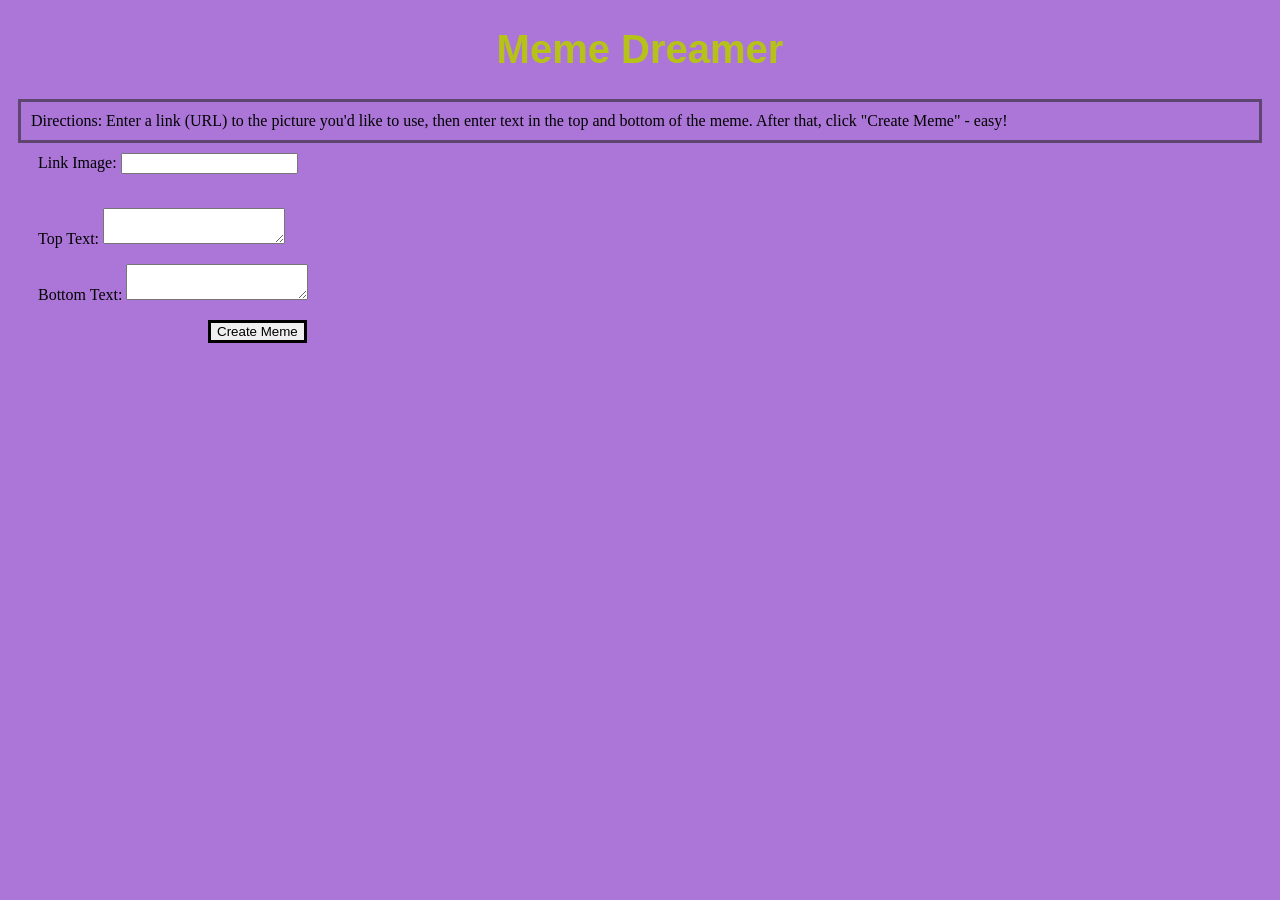
==== meme-generator2/index.html @ 6417b622 "Add files via upload added index.html, app.css, and app.js files" ====
<!DOCTYPE html>
<html lang="en">
  <head>
    <meta charset="UTF-8" />
    <title>Meme Generator</title>
    <link rel="stylesheet" href="app.css" />
  </head>
  <body class="body">
    <h1 id="title"><strong>Meme Dreamer</strong></h1>

    <p id="directions">
      <bold>Directions: </bold>Enter a link (URL) to the picture you'd like to
      use, then enter text in the top and bottom of the meme. After that, click
      "Create Meme" - easy!
    </p>

    <form action="image">
      <label for="image">Link Image:</label>
      <input type="url" id="meme-input" name="image" /><br /><br />
      <p>
        <label for="top-image">Top Text:</label>
        <textarea id="top-text"></textarea>
      </p>
      <p>
        <label for="bottom-image">Bottom Text:</label>
        <textarea id="bottom-text"></textarea>
      </p>
      <button type="submit" id="create-meme">Create Meme</button>
    </form>

    <p id="meme-placement">
        <div id="container">
            
        </div>
    </p>

    <script src="app.js"></script>
  </body>
</html>
---- meme-generator2/app.css ----
.image-div {
  position: relative;
  width: 400px;
  height: 400px;
  margin-bottom: 15px;
}

.top-text,
.bottom-text {
  position: absolute;
  color: white;
  font-style: bold;
  width: 100%;
  text-align: center;
  font-size: 24px;
  font-family: "Impact";
  overflow-wrap: break-word;
}

.top-text {
  top: 0;
}

.bottom-text {
  bottom: 0;
}

.remove-button {
  position: absolute;
  top: 0;
  right: 0;
  color: rgba(255, 0, 0, 0.658);
}

.body {
  background-color: rgba(130, 49, 197, 0.664);
}

h1 {
  display: flex;
  color: rgb(183, 194, 25);
  justify-content: center;
  font-family: sans-serif;
  font-size: 40px;
}

form {
  margin-left: 30px;
}

#title {
  position: static;
  display: grid;
}

#directions {
  border: solid rgba(32, 31, 31, 0.555);
  margin: 10px;
  padding: 10px;
}

#create-meme {
  border: solid black;
  margin-left: 170px;
}
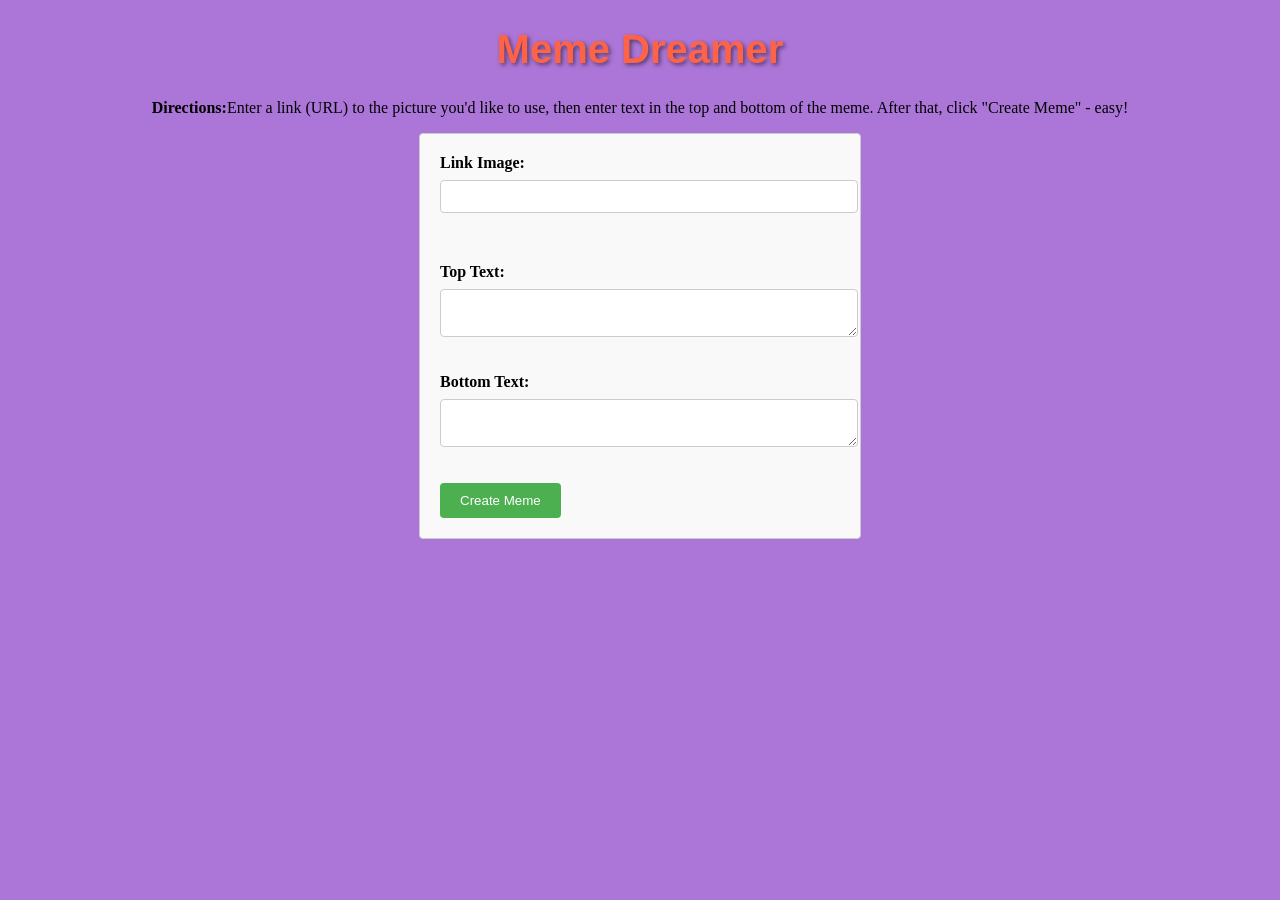
==== commit 0d52b35f: "Add files via upload" ====
--- a/meme-generator2/index.html
+++ b/meme-generator2/index.html
@@ -9,31 +9,28 @@
     <h1 id="title"><strong>Meme Dreamer</strong></h1>
 
     <p id="directions">
-      <bold>Directions: </bold>Enter a link (URL) to the picture you'd like to
-      use, then enter text in the top and bottom of the meme. After that, click
-      "Create Meme" - easy!
+      <strong>Directions: </strong> Enter a link (URL) to the picture you'd like
+      to use, then enter text in the top and bottom of the meme. After that,
+      click "Create Meme" - easy!
     </p>
 
-    <form action="image">
-      <label for="image">Link Image:</label>
+    <form action="image" class="form">
+      <label for="meme-input">Link Image:</label>
       <input type="url" id="meme-input" name="image" /><br /><br />
       <p>
-        <label for="top-image">Top Text:</label>
+        <label for="top-text">Top Text:</label>
         <textarea id="top-text"></textarea>
       </p>
       <p>
-        <label for="bottom-image">Bottom Text:</label>
+        <label for="bottom-text">Bottom Text:</label>
         <textarea id="bottom-text"></textarea>
       </p>
       <button type="submit" id="create-meme">Create Meme</button>
     </form>
 
-    <p id="meme-placement">
-        <div id="container">
-            
-        </div>
-    </p>
+    <div id="meme-container"></div>
 
+    <script src="functions.js"></script>
     <script src="app.js"></script>
   </body>
 </html>
--- a/meme-generator2/app.css
+++ b/meme-generator2/app.css
@@ -3,6 +3,46 @@
   width: 400px;
   height: 400px;
   margin-bottom: 15px;
+  animation-name: fadeIn;
+  animation-duration: 1s;
+  animation-fill-mode: both;
+}
+
+.form {
+  width: 400px;
+  margin: 0 auto;
+  padding: 20px;
+  background-color: #f9f9f9;
+  border: 1px solid #ccc;
+  border-radius: 4px;
+}
+
+.form label {
+  display: block;
+  font-weight: bold;
+  margin-bottom: 8px;
+}
+
+.form input[type="url"],
+.form textarea {
+  width: 100%;
+  padding: 8px;
+  margin-bottom: 16px;
+  border: 1px solid #ccc;
+  border-radius: 4px;
+}
+
+.form button[type="submit"] {
+  background-color: #4caf50;
+  color: white;
+  padding: 10px 20px;
+  border: none;
+  border-radius: 4px;
+  cursor: pointer;
+}
+
+.form button[type="submit"]:hover {
+  background-color: #5da360;
 }
 
 .top-text,
@@ -25,6 +65,19 @@
   bottom: 0;
 }
 
+.top-text,
+.bottom-text {
+  position: absolute;
+  color: white;
+  font-style: bold;
+  width: 100%;
+  text-align: center;
+  font-size: 24px;
+  font-family: "Impact";
+  overflow-wrap: break-word;
+  text-shadow: 2px 2px 4px rgba(0, 0, 0, 0.5);
+}
+
 .remove-button {
   position: absolute;
   top: 0;
@@ -36,30 +89,25 @@
   background-color: rgba(130, 49, 197, 0.664);
 }
 
-h1 {
+#directions {
   display: flex;
-  color: rgb(183, 194, 25);
   justify-content: center;
-  font-family: sans-serif;
-  font-size: 40px;
 }
 
-form {
-  margin-left: 30px;
+h1#title {
+  display: flex;
+  justify-content: center;
+  font-family: "Arial", sans-serif;
+  font-size: 40px;
+  color: #ff6347;
+  text-shadow: 2px 2px 4px rgba(0, 0, 0, 0.5);
 }
 
-#title {
-  position: static;
-  display: grid;
+@keyframes fadeIn {
+  0% {
+    opacity: 0;
+  }
+  100% {
+    opacity: 1;
+  }
 }
-
-#directions {
-  border: solid rgba(32, 31, 31, 0.555);
-  margin: 10px;
-  padding: 10px;
-}
-
-#create-meme {
-  border: solid black;
-  margin-left: 170px;
-}
